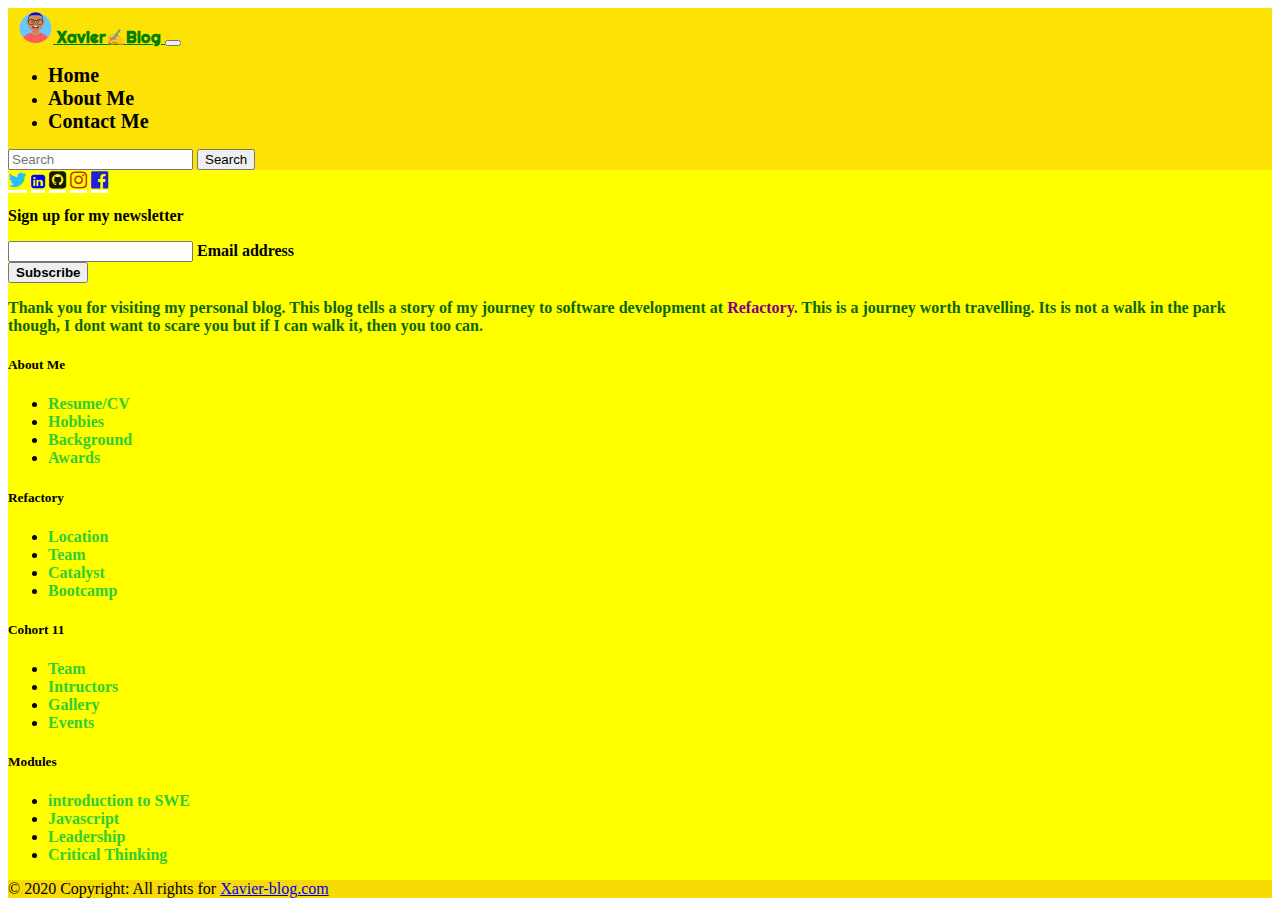
==== about.html @ 168ba797 "added  font awesome links to contact.html and about.html" ====
<!doctype html>
<html lang="en">
  <head>
    <meta charset="utf-8">
    <meta name="viewport" content="width=device-width, initial-scale=1">
    <link href="css/bootstrap/css/bootstrap.css" rel="stylesheet">
    <link href="css/blog.css" rel="stylesheet">
    <title>Xavier | Cohort 11 Blog</title>
    <!-- google font -->
    
    <link href="https://fonts.googleapis.com/css2?family=Righteous&display=swap" rel="stylesheet">
    <!-- fontawesome -->
    <link rel="stylesheet" href="https://cdnjs.cloudflare.com/ajax/libs/font-awesome/4.7.0/css/font-awesome.min.css">
    
  </head>
  <body>
    <nav class="navbar navbar-expand-lg">
        <div class="container-fluid">
          <!-- <a class="navbar-brand" href="index.html">My Blog</a> -->
          
            
            <a class="navbar-brand" href="#">
              <img src="/images/avatar.png" alt="" width="35" height="35" class="d-inline-block align-text-top">
                Xavier✍️Blog
            </a>
           
          <button class="navbar-toggler" type="button" data-bs-toggle="collapse" data-bs-target="#navbarSupportedContent" aria-controls="navbarSupportedContent" aria-expanded="false" aria-label="Toggle navigation">
            <span class="navbar-toggler-icon"></span>
          </button>
          <div class="collapse navbar-collapse" id="navbarSupportedContent">
            
            <ul class="navbar-nav me-auto mb-2 mb-lg-0">
              <li class="nav-item">
                <a class="nav-link active" aria-current="page" href="index.html">Home</a>
              </li>
              <li class="nav-item">
                <a class="nav-link" href="about.html">About Me</a>
              </li>
              <li class="nav-item">
                <a class="nav-link" href="contact.html">Contact Me</a>
              </li>
              
            </ul>
            <form class="d-flex">
              <input class="form-control me-2" type="search" placeholder="Search" aria-label="Search">
              <button class="btn btn-outline-success" type="submit">Search</button>
            </form>
          </div>
        </div>
      </nav>


      <!-- footer -->
    <!-- Footer -->
<footer class="bg- text-center text-white">
  <!-- Grid container -->
  <div class="container p-4">
    <!-- Section: Social media -->
    <section id="mb-4" class="mb-4">
     
      <!-- Twitter -->
      <a class="btn btn-outline-light btn-floating m-1" href="https://www.twitter.com/xay_xi" role="button"
        ><i id="twitter" class="fa fa-twitter" aria-hidden="true"></i></a>

          
      <!-- Linkedin -->
      <a class="btn btn-outline-light btn-floating m-1" href="https://www.linkedin.com/in/francis-xavier-inyangat-894435148/" role="button"
        ><i id="linkedin" class="fa fa-linkedin-square" aria-hidden="true"></i></a>

      <!-- Github -->
      <a class="btn btn-outline-light btn-floating m-1" href="https://github.com/francis-xavier-inyangat" role="button"
        ><i id="github" class="fa fa-github-square" aria-hidden="true"></i></a>

       <!-- Instagram -->
       <a class="btn btn-outline-light btn-floating m-1" href="/socialMedia/instagram.html" role="button"
       ><i id="instagram" class="fa fa-instagram" aria-hidden="true"></i></a>

         <!-- Facebook -->
      <a class="btn btn-outline-light btn-floating m-1" href="/socialMedia/facebook.html" role="button"
      ><i id="facebook" class="fa fa-facebook-official" aria-hidden="true"></i>
    </a>
    </section>
    <!-- Section: Social media -->

    <!-- Section: Form -->
    <section class="">
      <form action="">
        <!--Grid row-->
        <div class="row d-flex justify-content-center">
          <!--Grid column-->
          <div class="col-auto">
            <p class="pt-2">
              <strong>Sign up for my newsletter</strong>
            </p>
          </div>
          <!--Grid column-->

          <!--Grid column-->
          <div class="col-md-5 col-12">
            <!-- Email input -->
            <div class="form-outline form-white mb-4">
              <input type="email" id="form5Example21" class="form-control" />
              <label class="form-label" for="form5Example21">Email address</label>
            </div>
          </div>
          <!--Grid column-->

          <!--Grid column-->
          <div class="col-auto">
            <!-- Submit button -->
            <button type="submit" class="btn btn-outline-light mb-4">
              Subscribe
            </button>
          </div>
          <!--Grid column-->
        </div>
        <!--Grid row-->
      </form>
    </section>
    <!-- Section: Form -->

    <!-- Section: Text -->
    <section id="link123" class="mb-4">
      <p>
        <span style="color: rgb(14, 102, 6);"> Thank you for visiting my personal blog. This blog tells a 
        story of my journey to software development at <span style="color: purple;" id="Refactory">Refactory</span>. This 
        is a journey worth travelling. Its is not a walk in the park though, I dont want to scare you 
        but if I can walk it, then you too can.</span>
      </p>
    </section>
    <!-- Section: Text -->

    <!-- Section: Links -->
    <section class="">
      <!--Grid row-->
      <div class="row">
        <!--Grid column-->
        <div class="col-lg-3 col-md-6 mb-4 mb-md-0">
          <h5>About Me</h5>

          <ul class="list-unstyled mb-0">
            <li>
              <a href="#!" class="text-white">Resume/CV</a>
            </li>
            <li>
              <a href="#!" class="text-white">Hobbies</a>
            </li>
            <li>
              <a href="#!" class="text-white">Background</a>
            </li>
            <li>
              <a href="#!" class="text-white">Awards</a>
            </li>
          </ul>
        </div>
        <!--Grid column-->

        <!--Grid column-->
        <div class="col-lg-3 col-md-6 mb-4 mb-md-0">
          <h5>Refactory</h5>

          <ul class="list-unstyled mb-0">
            <li>
              <a href="#!" class="text-white">Location</a>
            </li>
            <li>
              <a href="#!" class="text-white">Team</a>
            </li>
            <li>
              <a href="#!" class="text-white">Catalyst</a>
            </li>
            <li>
              <a href="#!" class="text-white">Bootcamp</a>
            </li>
          </ul>
        </div>
        <!--Grid column-->

        <!--Grid column-->
        <div class="col-lg-3 col-md-6 mb-4 mb-md-0">
          <h5 >Cohort 11</h5>

          <ul class="list-unstyled mb-0">
            <li>
              <a href="#!" class="text-white">Team</a>
            </li>
            <li>
              <a href="#!" class="text-white">Intructors</a>
            </li>
            <li>
              <a href="#!" class="text-white">Gallery</a>
            </li>
            <li>
              <a href="#!" class="text-white">Events</a>
            </li>
          </ul>
        </div>
        <!--Grid column-->

        <!--Grid column-->
        <div class="col-lg-3 col-md-6 mb-4 mb-md-0">
          <h5 >Modules</h5>

          <ul class="list-unstyled mb-0">
            <li>
              <a href="#!" class="text-white">introduction to SWE</a>
            </li>
            <li>
              <a href="#!" class="text-white">Javascript</a>
            </li>
            <li>
              <a href="#!" class="text-white">Leadership</a>
            </li>
            <li>
              <a href="#!" class="text-white">Critical Thinking</a>
            </li>
          </ul>
        </div>
        <!--Grid column-->
      </div>
      <!--Grid row-->
    </section>
    <!-- Section: Links -->
  </div>
  <!-- Grid container -->

  <!-- Copyright -->
  <div class="text-center p-3" style="background-color: rgba(247, 211, 4, 0.82);">
    © 2020 Copyright: All rights for
    <a class="text-white" href="https://mdbootstrap.com/">Xavier-blog.com</a>
  </div>
  <!-- Copyright -->
</footer>
<!-- Footer -->
    <script src="css/bootstrap/js/bootstrap.bundle.js"></script>
  </body>
</html>
---- css/blog.css ----
.navbar{
    background-color: rgb(252, 227, 5);
    
}


#image-slider {
    padding-left: 0px;
    padding-right: 0px;
}
.navbar-brand{
    padding-left: 10px;
    padding-top: 5px;
    color: green;
    /* text-transform: uppercase; */
    font-size: 30;
    font-weight:bolder;
    font-family: 'Righteous', cursive;
}
.navbar-brand:hover{
    color: green;
}
.navbar-nav li a {
    text-decoration: none;
    color: black;
    font-size: 20px;
    font-weight: 700;
    
}

.navbar-nav li a:hover {
    text-decoration: none;
    color: green;
    
    font-size: 20px;
    font-weight: 600;
    background-color: rgb(252, 252, 4);
    border-bottom: 2px solid #000;
    
}
#carouselExampleCaptions{
    padding-top: 0px;
}
.carousel-item img{
    height: 500px;
}
.carousel-caption h5{
    color: rgb(4, 40, 54);
    font-size: 28px;
    font-weight: 900;
}
.carousel-caption p {
    color: rgb(10, 10, 10);
    font-size: 25px;
    font-weight: 700;
}

#blog-container {
    margin-top: 14px;
}
.card {
    margin-top: 25px;
    
    margin-bottom: 25px;
    border-radius: 30px;
    box-shadow: rgba(71, 71, 70, 0.936) 0px 10px 20px, rgba(0, 0, 0, 0.23) 0px 6px 6px;
}
.card:hover{
    opacity: 0.85;
    color: limegreen;

}
.card-img-top{
    height: 340px;
    
}
footer{
    background-color: yellow;
}
.mb-4 {
    color: rgb(0, 0, 6);
    font-weight: 700;
}
#mb-4 a{
    color: blue;
    border-bottom: 3px solid #fff;
}
#facebook{
    color: rgba(10, 10, 241, 0.906);
    font-size: 20px;
}
#twitter{
    color: rgb(40, 192, 252);
    font-size: 20px;
}
#google{
    color: rgb(5, 96, 2);
    font-size: 20px;
}
#instagram{
    color: rgba(194, 26, 14, 0.906);
    font-size: 20px;
}
#github{
    color: rgba(0, 0, 7, 0.906);
    font-size: 20px;
}
.list-unstyled li a {
    text-decoration: none;
    color: limegreen !important;
}
.list-unstyled li a:hover {
    text-decoration: none;
    color: rgb(249, 254, 249) !important;
}
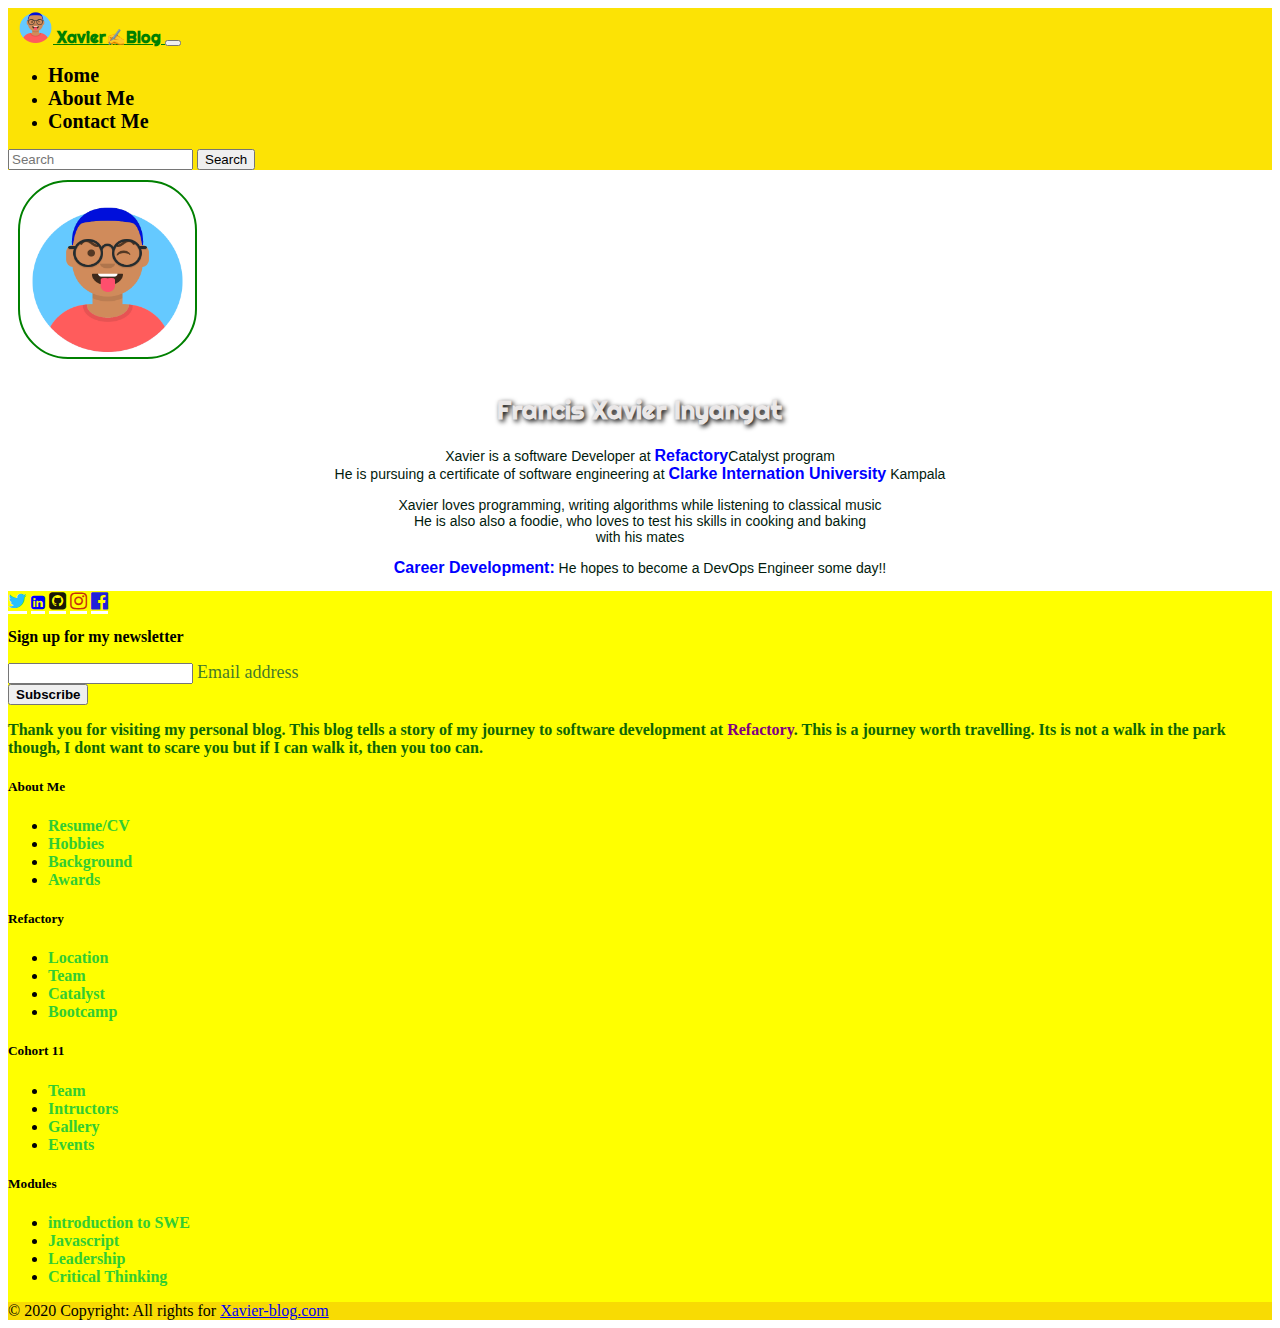
==== commit a720f10c: "the last commit before pushing" ====
--- a/about.html
+++ b/about.html
@@ -49,7 +49,22 @@
           </div>
         </div>
       </nav>
-
+      <div class="about-container">
+        <div class="profilePic">
+          <img src="images/avatar.png" class="rounded-circle mx-auto d-block" alt="">
+          <h2>Francis Xavier Inyangat</h2>
+          <p>Xavier is a software Developer at <span>Refactory</span>Catalyst program
+          <br> He is pursuing a certificate of software engineering at <span>Clarke Internation University</span> Kampala</p>
+            <p> Xavier loves programming, writing algorithms while listening to classical music <br>
+            He is also also a foodie, who loves to test his skills in cooking and baking <br>with 
+          his mates</p>
+          <p><span>Career Development:</span> He hopes to become a DevOps Engineer some day!!</p>
+        </div>
+
+      
+
+
+      </div>
 
       <!-- footer -->
     <!-- Footer -->
--- a/css/blog.css
+++ b/css/blog.css
@@ -112,4 +112,138 @@
 .list-unstyled li a:hover {
     text-decoration: none;
     color: rgb(249, 254, 249) !important;
-}+}
+.content{
+    /* display: flex;
+    flex-direction: horizontal; */
+    padding: 20px;
+   overflow: auto;
+   justify-content: space-between;
+    
+}
+#card1{
+    float: left;
+}
+
+.sidebar img{
+    float: right;
+    margin-right: 20px;
+    border-radius: 50px;
+    background-color: rgb(205, 222, 239);
+    
+    
+}
+#myPic{
+    padding: 20px;
+    
+
+}
+.card-body h5{
+    font-size: 50px;
+    color: rgb(8, 120, 40);
+    font-family: 'Audiowide', cursive;
+font-family: 'Oleo Script Swash Caps', cursive;
+font-family: 'Righteous', cursive;
+}
+.card-text {
+font-family: 'Oleo Script Swash Caps', cursive;
+font-family: 'Righteous', cursive;
+font-size: 18px;
+color: gray;
+}
+.card-body-blog{
+    padding: 20px;
+}
+.card-body-blog h5{
+    font-size: 20px;
+    color: rgb(8, 120, 40);
+    font-family: 'Audiowide', cursive;
+font-family: 'Oleo Script Swash Caps', cursive;
+font-family: 'Righteous', cursive;
+}
+.card-text-blog {
+font-family:'Lucida Sans', 'Lucida Sans Regular', 'Lucida Grande', 'Lucida Sans Unicode', Geneva, Verdana, sans-serif;
+
+font-size: 15px;
+color: gray;
+}
+.card-text i{
+    color: green;
+    font-size: 24px;
+}
+.form{
+    padding: 20px;
+    margin-bottom: 30px;
+    background-color: rgba(235, 243, 240, 0.205);
+    box-shadow: rgba(0, 0, 0, 0.4) 0px 2px 4px, rgba(0, 0, 0, 0.3) 0px 7px 13px -3px, rgba(0, 0, 0, 0.2) 0px -3px 0px inset;
+}
+.form-label{
+color: rgba(34, 98, 52, 0.856);
+font-size: 18px;
+font-weight: 500;
+font-family: Cambria, Cochin, Georgia, Times, 'Times New Roman', serif;
+}
+
+
+  .profilePic img{
+      height: 165px;
+      width: 165px;
+      padding: 5px;
+      margin: 10px;
+      
+      border: 2px solid green;
+      border-radius: 50px;
+      
+      
+  }
+.profilePic h2{
+    color: rgb(234, 231, 231);
+    font-size: 25px;
+    text-align: center;
+    text-shadow: 2px 2px 5px #000;
+    /* text-transform: uppercase; */
+    font-family: 'Audiowide', cursive;
+    font-family: 'Oleo Script Swash Caps', cursive;
+    font-family: 'Righteous', cursive;
+}
+.profilePic p{
+    color: rgb(2, 27, 13);
+    font-size: 14px;
+    text-align: center;
+    font-weight: 400;
+    font-family: 'Trebuchet MS', 'Lucida Sans Unicode', 'Lucida Grande', 'Lucida Sans', Arial, sans-serif;
+}
+
+
+.profilePic span {
+    color: blue;
+    font-size: 16px;
+    font-weight: 700;
+    
+}
+.week-container{
+    padding: 0px;
+    
+
+
+}
+.week-img{
+    background-color: #fff;
+    padding: 10px 5px;
+    object-fit: cover;
+    
+}
+.week-img img{
+    width: 500px;
+    height: 500px;
+}
+.week-blog{
+    background-color: rgb(245, 242, 238);
+    margin: 10px;
+}
+.week-blog h2{
+    color: rgb(4, 103, 153);
+    font-size: 16px;
+    border-bottom: 1px solid orangered;
+    padding: 10px;
+}
